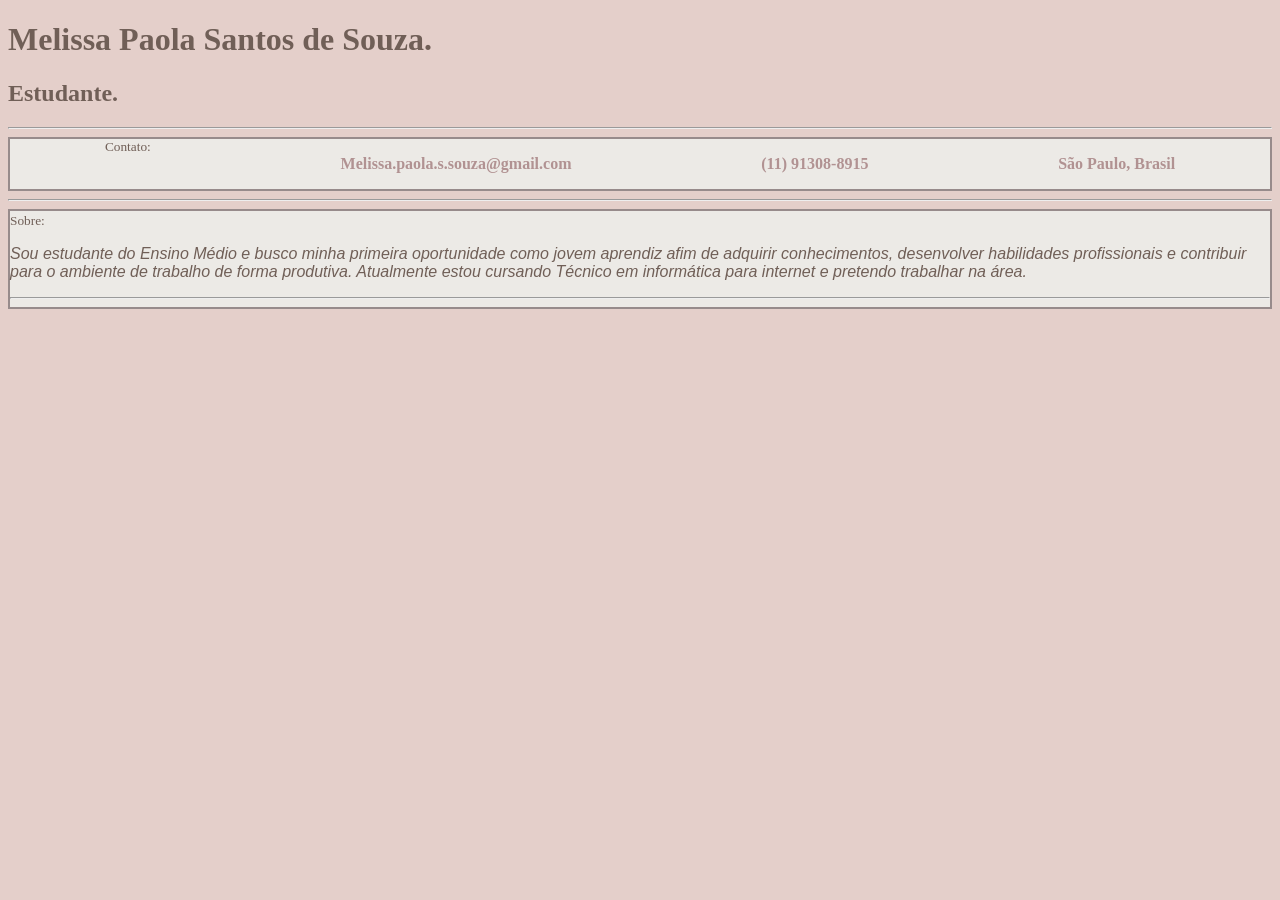
==== Portifolio/Index.html @ d232791c "comecei a estilizar o site" ====
<!DOCTYPE html>
<html lang="pt-BR"> <!--Essa tag é sobre a linguagem da página-->

<head>
    <meta charset="UTF-8"> <!--Essa tag é sobre um conjunto de caracteres-->
    <title>Melissa Paola</title> <!--Título da página-->
    <link rel="stylesheet" href="Style.css"> <!--Essa tag relaciona meus estilos-->
    <script src="App.js"></script> <!--Essa tag ativa o java script-->
</head>

<body>
    <div>
        <h1>Melissa Paola Santos de Souza.</h1>
        <h2>Estudante.</h2>
    </div>
    <hr>
    <div class="contato">
        <div class="info">
            <small>Contato:</small>
            <p class="mim">Melissa.paola.s.souza@gmail.com</p>
            <p class="mim">(11) 91308-8915</p>
            <p class="mim">São Paulo, Brasil</p>
        </div>
    </div>
    <hr>
    <div class="sobre">
        <small>Sobre:</small>
        <p class="bio"> Sou estudante do Ensino Médio e busco minha primeira oportunidade como jovem aprendiz afim de
            adquirir conhecimentos, desenvolver habilidades profissionais e contribuir para o ambiente de trabalho de
            forma produtiva. Atualmente estou cursando Técnico em informática para internet e pretendo trabalhar na
            área.</p>
        <hr>
    </div>

</body>

</html>
---- Portifolio/Style.css ----
body {
    background-color: rgb(228, 207, 202);
    /* cor de fundo */
    color: rgb(112, 95, 87);
}

.contato {
    background-color: rgb(236, 234, 230);

}

.info {
    border: 2px solid rgb(151, 139, 139);
    display: flex;
    flex-direction: row;
    justify-content: space-around;

}

.mim {
    font-family: Georgia, 'Times New Roman', Times, serif;
    font-weight: bold;
    color: rgb(177, 146, 146);

}

.sobre {
    background-color: rgb(236, 234, 230);
    border: 2px solid rgb(151, 139, 139);

}

.bio {
    font-family: Arial, Helvetica, sans-serif;
    font-style: italic;

}
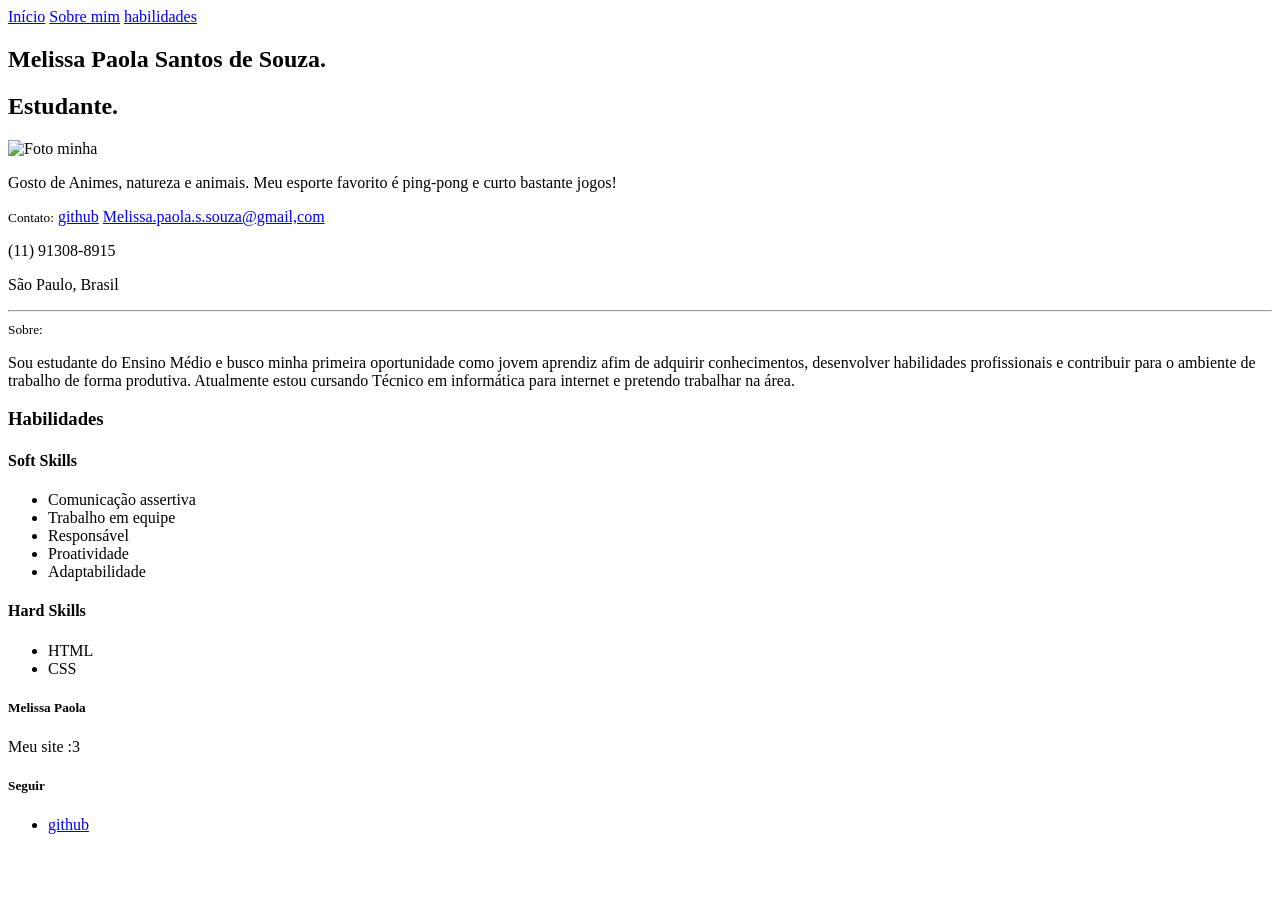
==== commit 67107aa7: "Fiz o HTML do site" ====
--- a/Portifolio/Index.html
+++ b/Portifolio/Index.html
@@ -4,34 +4,96 @@
 <head>
     <meta charset="UTF-8"> <!--Essa tag é sobre um conjunto de caracteres-->
     <title>Melissa Paola</title> <!--Título da página-->
-    <link rel="stylesheet" href="Style.css"> <!--Essa tag relaciona meus estilos-->
+    <link rel="Icon" href="assets/perfil.png"> <!--Essa tag relaciona meus estilos-->
     <script src="App.js"></script> <!--Essa tag ativa o java script-->
 </head>
 
 <body>
-    <div>
-        <h1>Melissa Paola Santos de Souza.</h1>
-        <h2>Estudante.</h2>
-    </div>
+    <header>
+        <a href="#apres">Início</a>
+        <a href="#sobre">Sobre mim</a>
+        <a href="#habil">habilidades</a>
+
+
+    </header>
+    <main>
+        <section id="apres">
+            <h1>Melissa Paola Santos de Souza.</h1>
+            <h2>Estudante.</h2>
+            <img src="https://i.pinimg.com/236x/b8/22/9f/b8229faa11fd5c0b6150d2b8c8b90e80.jpg" alt="Foto minha">
+    </main>
+    </section>
+
+    <section>
+        <p>Gosto de Animes, natureza e animais. Meu esporte favorito é ping-pong e curto bastante jogos!</p>
+
+
+
+
+    </section>
+
+
+    <section class="info">
+        <small>Contato:</small>
+        <a href="https://github.com/MelissaPaola" target="_blank">github</a>
+        <a href="mailto:" class="mim>Melissa.paola.s.souza@gmail.com"
+            target="_blank">Melissa.paola.s.souza@gmail,com</a>
+        <p class="mim">(11) 91308-8915</p>
+        <p class="mim">São Paulo, Brasil</p>
+    </section>
+
+
     <hr>
-    <div class="contato">
-        <div class="info">
-            <small>Contato:</small>
-            <p class="mim">Melissa.paola.s.souza@gmail.com</p>
-            <p class="mim">(11) 91308-8915</p>
-            <p class="mim">São Paulo, Brasil</p>
+
+    <section id="sobre">
+        <small>Sobre:</small>
+        <p class="bio"> Sou estudante do Ensino Médio e busco minha primeira oportunidade como jovem aprendiz
+            afim de
+            adquirir conhecimentos, desenvolver habilidades profissionais e contribuir para o ambiente de
+            trabalho de
+            forma produtiva. Atualmente estou cursando Técnico em informática para internet e pretendo trabalhar
+            na
+            área.</p>
+    </section>
+
+    <section id="habil">
+        <h3>Habilidades</h3>
+        <div>
+            <h4>Soft Skills</h4>
+            <ul>
+                <li>Comunicação assertiva</li>
+                <li>Trabalho em equipe</li>
+                <li>Responsável</li>
+                <li>Proatividade</li>
+                <li>Adaptabilidade</li>
+            </ul>
         </div>
-    </div>
-    <hr>
-    <div class="sobre">
-        <small>Sobre:</small>
-        <p class="bio"> Sou estudante do Ensino Médio e busco minha primeira oportunidade como jovem aprendiz afim de
-            adquirir conhecimentos, desenvolver habilidades profissionais e contribuir para o ambiente de trabalho de
-            forma produtiva. Atualmente estou cursando Técnico em informática para internet e pretendo trabalhar na
-            área.</p>
-        <hr>
-    </div>
 
+        <div>
+            <h4>Hard Skills</h4>
+            <ul>
+                <li>HTML</li>
+                <li>CSS</li>
+            </ul>
+        </div>
+    </section>
+
+    </main>
+
+    <footer>
+        <div>
+            <h5>Melissa Paola</h5>
+            <p>Meu site :3</p>
+        </div>
+
+        <div>
+            <h5>Seguir</h5>
+            <ul>
+                <li><a href="https://github.com/MelissaPaola" target="_blank">github</a></li>
+            </ul>
+        </div>
+
+    </footer>
 </body>
 
 </html>
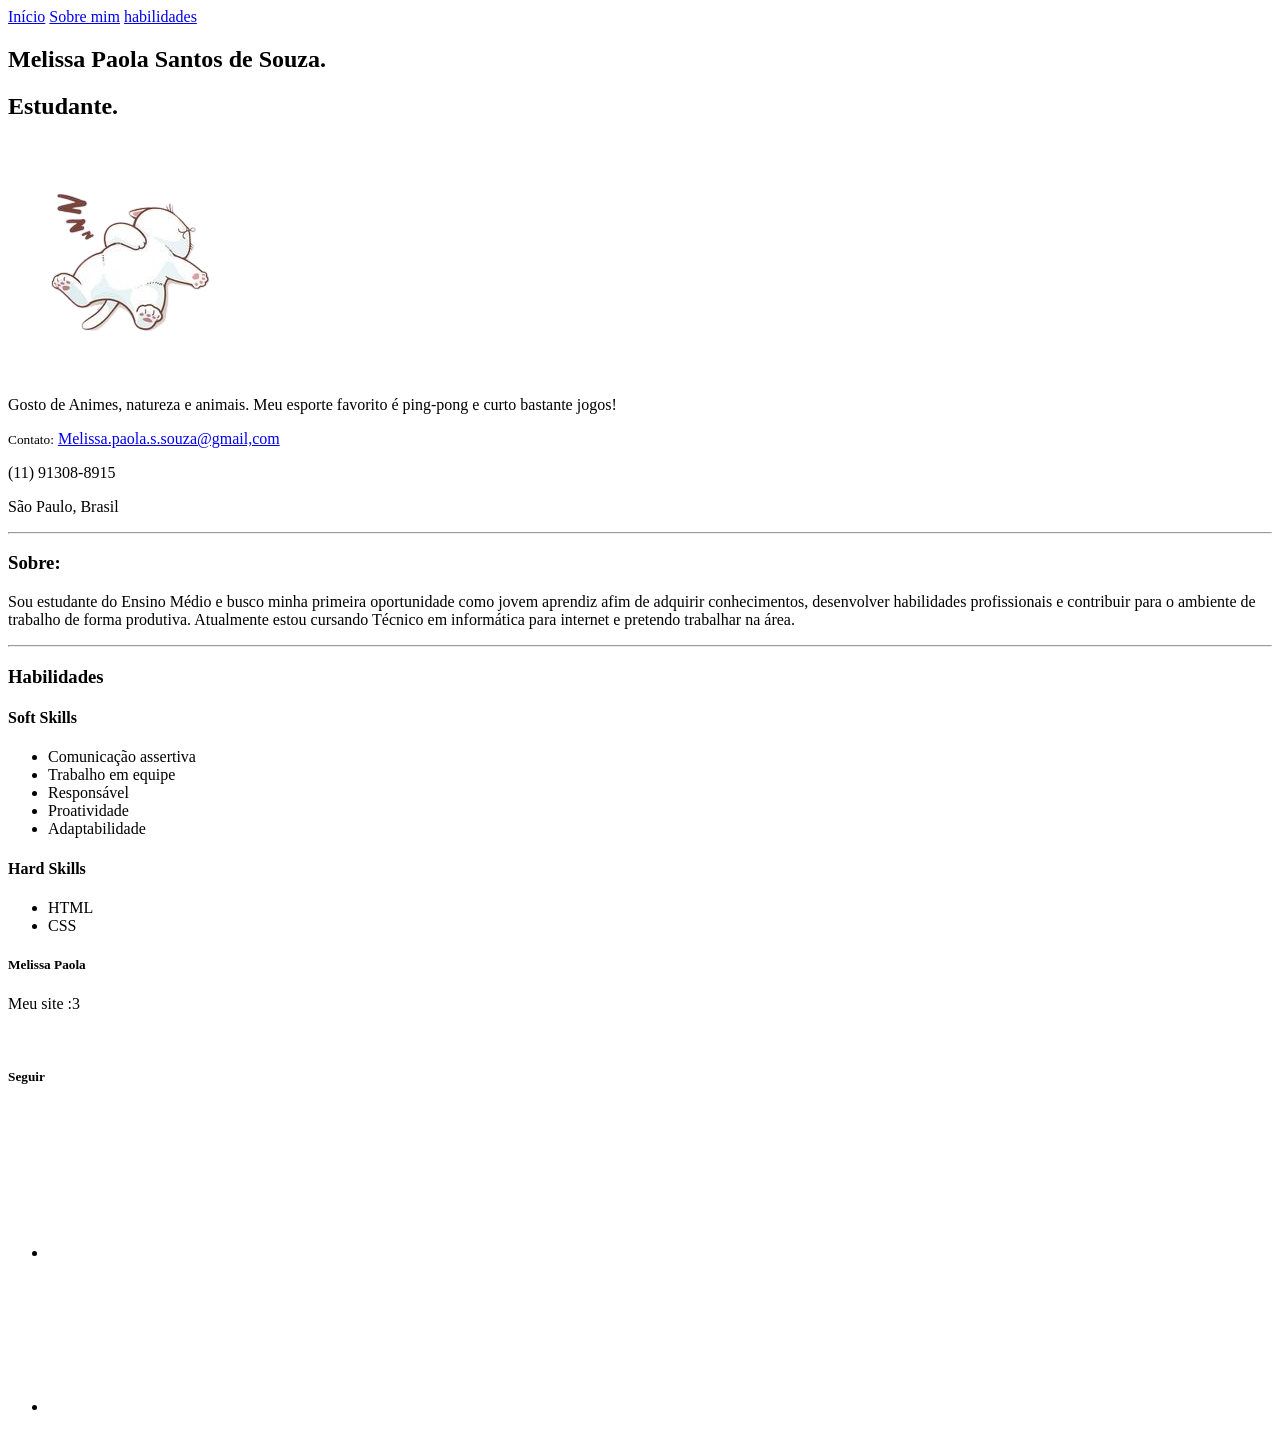
==== commit 92cee69e: "fazendo o css" ====
--- a/Portifolio/Index.html
+++ b/Portifolio/Index.html
@@ -1,14 +1,15 @@
 <!DOCTYPE html>
 <html lang="pt-BR"> <!--Essa tag é sobre a linguagem da página-->
 
-<head>
+<head> <!--cabeçalho-->
     <meta charset="UTF-8"> <!--Essa tag é sobre um conjunto de caracteres-->
     <title>Melissa Paola</title> <!--Título da página-->
-    <link rel="Icon" href="assets/perfil.png"> <!--Essa tag relaciona meus estilos-->
+    <link rel="icon" href="assets/b8229faa11fd5c0b6150d2b8c8b90e80-removebg-preview.png"> <!--Essa tag relaciona meus estilos-->
+    <link rel="stylesheet" href="style.css"> <!--Essa tag relaciona meus estilos-->
     <script src="App.js"></script> <!--Essa tag ativa o java script-->
 </head>
 
-<body>
+<body> <!--corpo-->
     <header>
         <a href="#apres">Início</a>
         <a href="#sobre">Sobre mim</a>
@@ -20,7 +21,7 @@
         <section id="apres">
             <h1>Melissa Paola Santos de Souza.</h1>
             <h2>Estudante.</h2>
-            <img src="https://i.pinimg.com/236x/b8/22/9f/b8229faa11fd5c0b6150d2b8c8b90e80.jpg" alt="Foto minha">
+            <img src="assets/b8229faa11fd5c0b6150d2b8c8b90e80-removebg-preview.png" alt="Foto minha">
     </main>
     </section>
 
@@ -33,9 +34,8 @@
     </section>
 
 
-    <section class="info">
+    <section id="info">
         <small>Contato:</small>
-        <a href="https://github.com/MelissaPaola" target="_blank">github</a>
         <a href="mailto:" class="mim>Melissa.paola.s.souza@gmail.com"
             target="_blank">Melissa.paola.s.souza@gmail,com</a>
         <p class="mim">(11) 91308-8915</p>
@@ -46,7 +46,7 @@
     <hr>
 
     <section id="sobre">
-        <small>Sobre:</small>
+        <h3>Sobre:</h3>
         <p class="bio"> Sou estudante do Ensino Médio e busco minha primeira oportunidade como jovem aprendiz
             afim de
             adquirir conhecimentos, desenvolver habilidades profissionais e contribuir para o ambiente de
@@ -57,6 +57,7 @@
     </section>
 
     <section id="habil">
+        <hr>
         <h3>Habilidades</h3>
         <div>
             <h4>Soft Skills</h4>
@@ -87,9 +88,21 @@
         </div>
 
         <div>
+            <br>
             <h5>Seguir</h5>
             <ul>
-                <li><a href="https://github.com/MelissaPaola" target="_blank">github</a></li>
+                <li>
+                    <a href="https://github.com/MelissaPaola" target="_blank">
+                        <svg class="icone"><use href="assets/GithubIco.svg"></use>
+                        </svg>
+                    </a>
+                </li>
+                <li>
+                    <a href="" target="_blank">
+                        <svg class="icone"><use href=""></use>
+                        </svg>
+                    </a>
+                </li>
             </ul>
         </div>
 
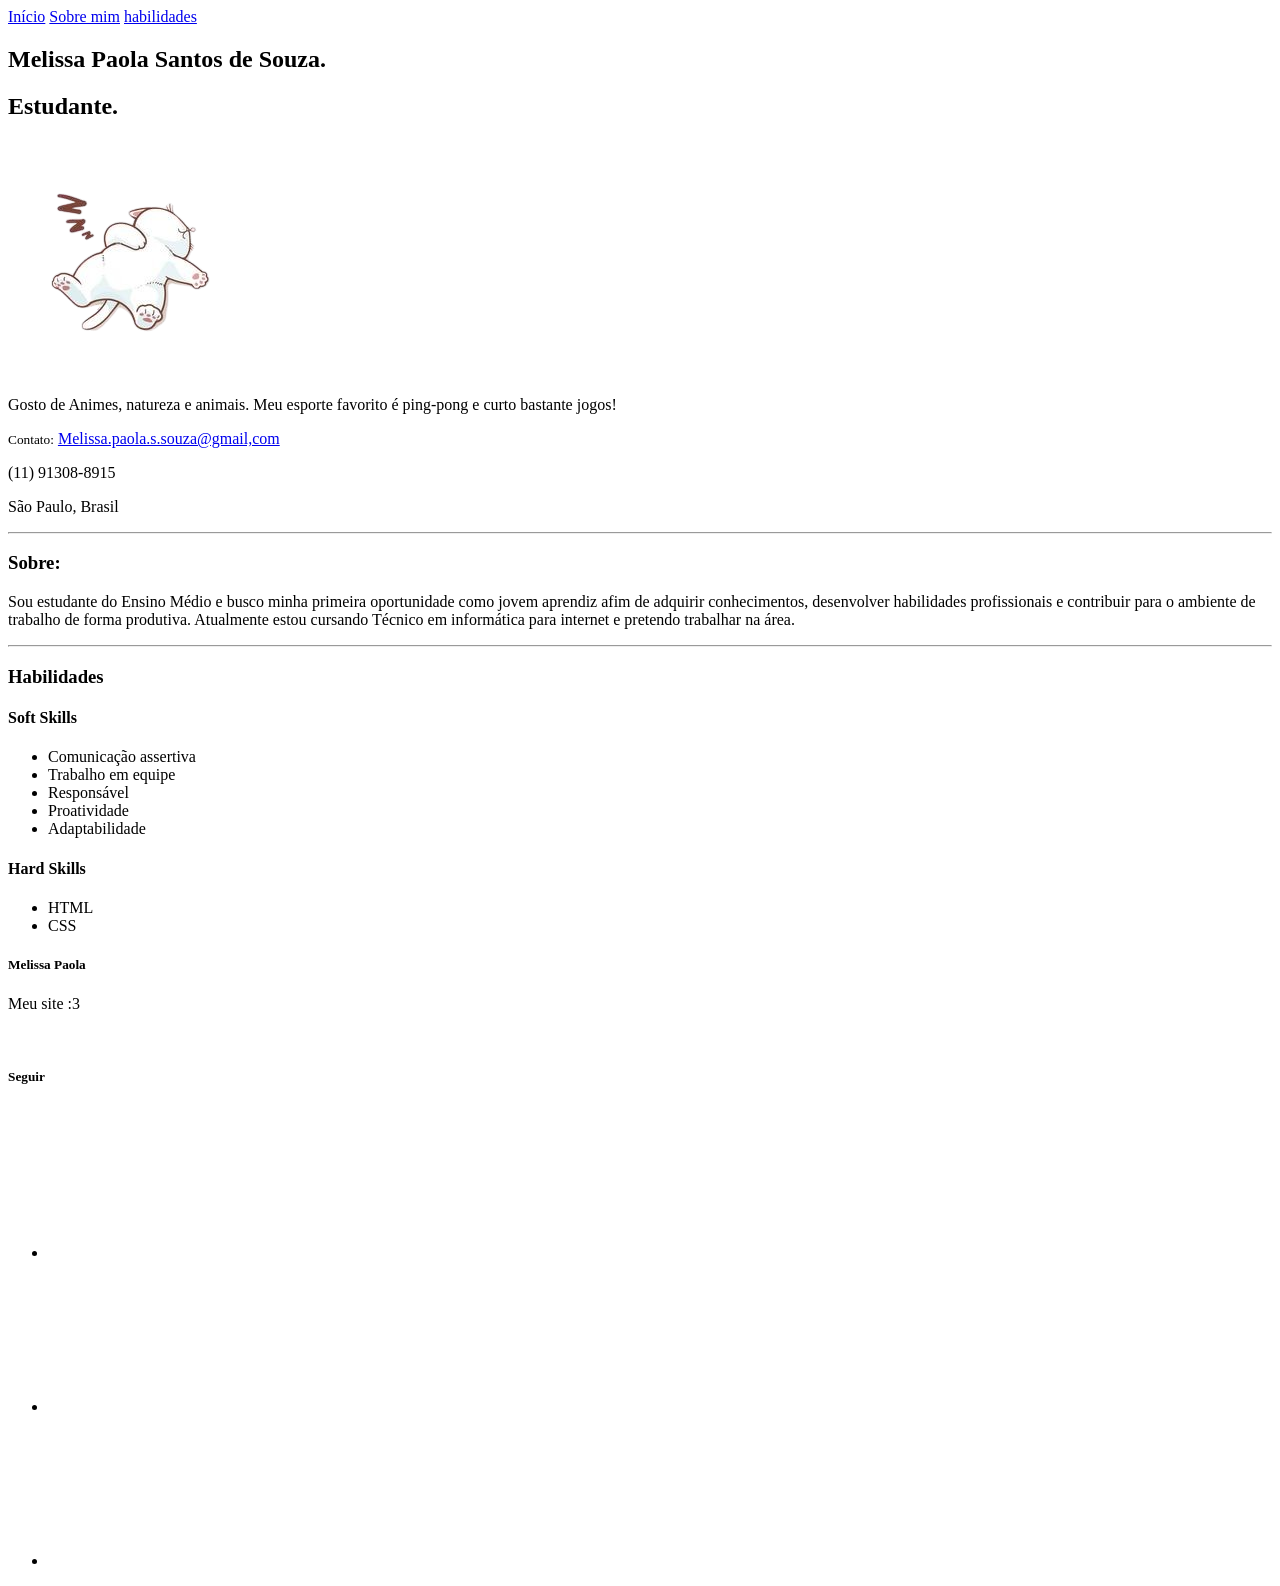
==== commit 7a7f0358: "Arrumei os baguios dos icones" ====
--- a/Portifolio/Index.html
+++ b/Portifolio/Index.html
@@ -98,10 +98,15 @@
                     </a>
                 </li>
                 <li>
-                    <a href="" target="_blank">
-                        <svg class="icone"><use href=""></use>
+                    <a href="https://www.linkedin.com/in/melissa-paola-161333433/" target="_blank">
+                        <svg class="icone"><use href="assets/linkedInIco.svg"></use>
                         </svg>
                     </a>
+                </li>
+                <li>
+<a href="https://www.instagram.com/_angel.lissa_/"target="_blank"><svg class="icone"><use href="assets/instagram_logo_icon_186894.svg"></use>
+</svg>
+</a>
                 </li>
             </ul>
         </div>
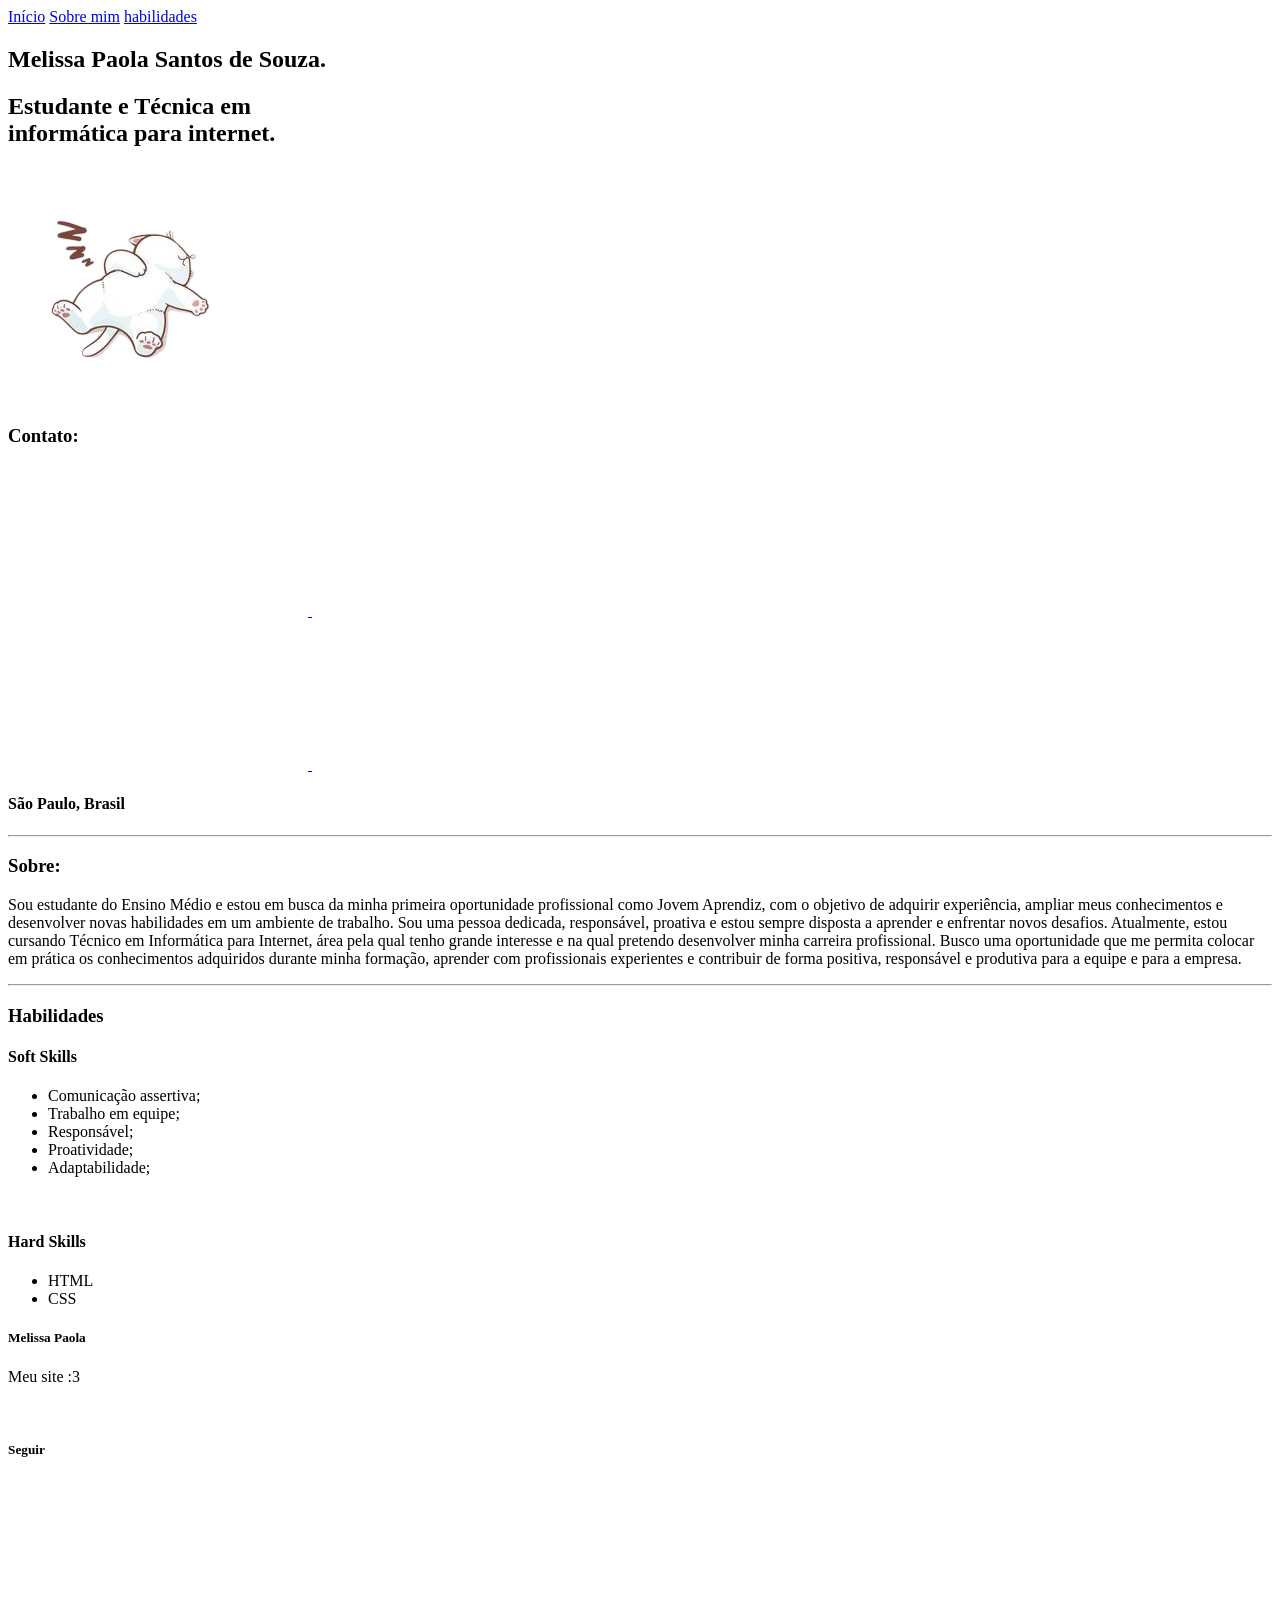
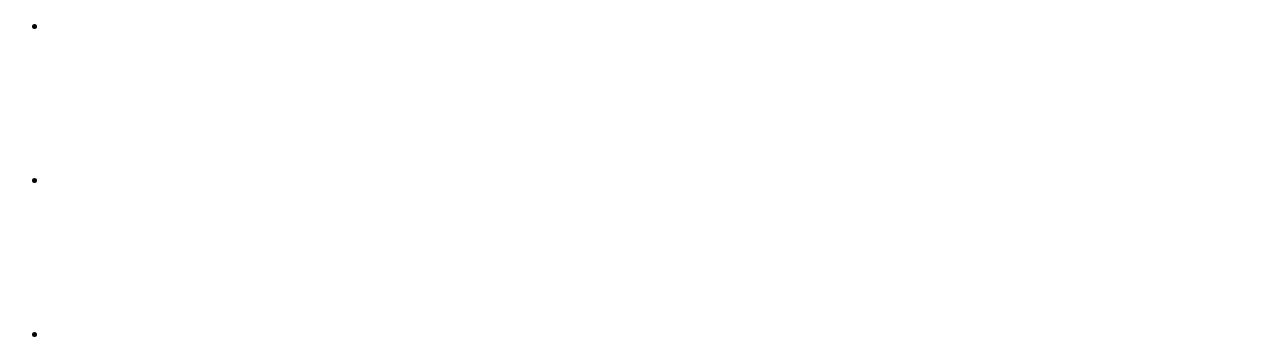
==== commit 74e89d5b: "To estilizando o CSS ainda" ====
--- a/Portifolio/Index.html
+++ b/Portifolio/Index.html
@@ -4,7 +4,8 @@
 <head> <!--cabeçalho-->
     <meta charset="UTF-8"> <!--Essa tag é sobre um conjunto de caracteres-->
     <title>Melissa Paola</title> <!--Título da página-->
-    <link rel="icon" href="assets/b8229faa11fd5c0b6150d2b8c8b90e80-removebg-preview.png"> <!--Essa tag relaciona meus estilos-->
+    <link rel="icon" href="assets/b8229faa11fd5c0b6150d2b8c8b90e80-removebg-preview.png">
+    <!--Essa tag relaciona meus estilos-->
     <link rel="stylesheet" href="style.css"> <!--Essa tag relaciona meus estilos-->
     <script src="App.js"></script> <!--Essa tag ativa o java script-->
 </head>
@@ -19,27 +20,43 @@
     </header>
     <main>
         <section id="apres">
-            <h1>Melissa Paola Santos de Souza.</h1>
-            <h2>Estudante.</h2>
-            <img src="assets/b8229faa11fd5c0b6150d2b8c8b90e80-removebg-preview.png" alt="Foto minha">
+            <div>
+                <h1>Melissa Paola Santos de Souza.</h1>
+                <h2>Estudante e Técnica em <br> informática para internet.</h2>
+            </div>
+            <div>
+                <img src="assets/b8229faa11fd5c0b6150d2b8c8b90e80-removebg-preview.png" alt="Foto minha">
+            </div>
     </main>
-    </section>
+    <section id="info">
+        <h3>Contato:</h3>
 
-    <section>
-        <p>Gosto de Animes, natureza e animais. Meu esporte favorito é ping-pong e curto bastante jogos!</p>
-
-
-
-
-    </section>
-
-
-    <section id="info">
-        <small>Contato:</small>
-        <a href="mailto:" class="mim>Melissa.paola.s.souza@gmail.com"
-            target="_blank">Melissa.paola.s.souza@gmail,com</a>
-        <p class="mim">(11) 91308-8915</p>
-        <p class="mim">São Paulo, Brasil</p>
+        <div class="linksicon">
+        <div class="blockicon">
+            <a href="mailto:Melissa.paola.s.souza@gmail.com">
+                <svg class="iconsobre">
+                    <use href="assets/envelope-solid-full.svg"></use>
+                </svg>
+            </a>
+            <a href="https://github.com/MelissaPaola" target="_blank">
+                        <svg class="iconsobre">
+                            <use href="assets/GithubIco.svg"></use>
+                        </svg>
+                    </a>
+        </div>
+        <div class="blockicon">
+            <a href="https://wa.me//5511913088915?text=01%C3%A1,Olá,%20Melissa!" target="_blank">
+                <svg class="iconsobre">
+                    <use href="assets/whatsapp-svgrepo-com.svg"></use>
+                </svg>
+            </a>
+            <a href="https://www.linkedin.com/in/melissa-paola-161333433/" target="_blank">
+                <svg class="iconsobre">
+                    <use href="assets/linkedInIco.svg"></use>
+                </svg>
+            </a>
+        </div>
+        <h4>São Paulo, Brasil</h4>
     </section>
 
 
@@ -47,34 +64,31 @@
 
     <section id="sobre">
         <h3>Sobre:</h3>
-        <p class="bio"> Sou estudante do Ensino Médio e busco minha primeira oportunidade como jovem aprendiz
-            afim de
-            adquirir conhecimentos, desenvolver habilidades profissionais e contribuir para o ambiente de
-            trabalho de
-            forma produtiva. Atualmente estou cursando Técnico em informática para internet e pretendo trabalhar
-            na
-            área.</p>
+        <p class="bio"> Sou estudante do Ensino Médio e estou em busca da minha primeira oportunidade profissional como Jovem Aprendiz, com o objetivo de adquirir experiência, ampliar meus conhecimentos e desenvolver novas habilidades em um ambiente de trabalho. Sou uma pessoa dedicada, responsável, proativa e estou sempre disposta a aprender e enfrentar novos desafios. Atualmente, estou cursando Técnico em Informática para Internet, área pela qual tenho grande interesse e na qual pretendo desenvolver minha carreira profissional. Busco uma oportunidade que me permita colocar em prática os conhecimentos adquiridos durante minha formação, aprender com profissionais experientes e contribuir de forma positiva, responsável e produtiva para a equipe e para a empresa.</p>
     </section>
 
     <section id="habil">
         <hr>
         <h3>Habilidades</h3>
-        <div>
+       
+    <div>
             <h4>Soft Skills</h4>
             <ul>
-                <li>Comunicação assertiva</li>
-                <li>Trabalho em equipe</li>
-                <li>Responsável</li>
-                <li>Proatividade</li>
-                <li>Adaptabilidade</li>
+                <li>Comunicação assertiva;</li>
+                <li>Trabalho em equipe;</li>
+                <li>Responsável;</li>
+                <li>Proatividade;</li>
+                <li>Adaptabilidade;</li>
             </ul>
         </div>
 
         <div>
+            <br>
             <h4>Hard Skills</h4>
             <ul>
                 <li>HTML</li>
                 <li>CSS</li>
+                
             </ul>
         </div>
     </section>
@@ -93,20 +107,23 @@
             <ul>
                 <li>
                     <a href="https://github.com/MelissaPaola" target="_blank">
-                        <svg class="icone"><use href="assets/GithubIco.svg"></use>
+                        <svg class="icone">
+                            <use href="assets/GithubIco.svg"></use>
                         </svg>
                     </a>
                 </li>
                 <li>
                     <a href="https://www.linkedin.com/in/melissa-paola-161333433/" target="_blank">
-                        <svg class="icone"><use href="assets/linkedInIco.svg"></use>
+                        <svg class="icone">
+                            <use href="assets/linkedInIco.svg"></use>
                         </svg>
                     </a>
                 </li>
                 <li>
-<a href="https://www.instagram.com/_angel.lissa_/"target="_blank"><svg class="icone"><use href="assets/instagram_logo_icon_186894.svg"></use>
-</svg>
-</a>
+                    <a href="https://www.instagram.com/_angel.lissa_/" target="_blank"><svg class="icone">
+                            <use href="assets/instagram_logo_icon_186894.svg"></use>
+                        </svg>
+                    </a>
                 </li>
             </ul>
         </div>
